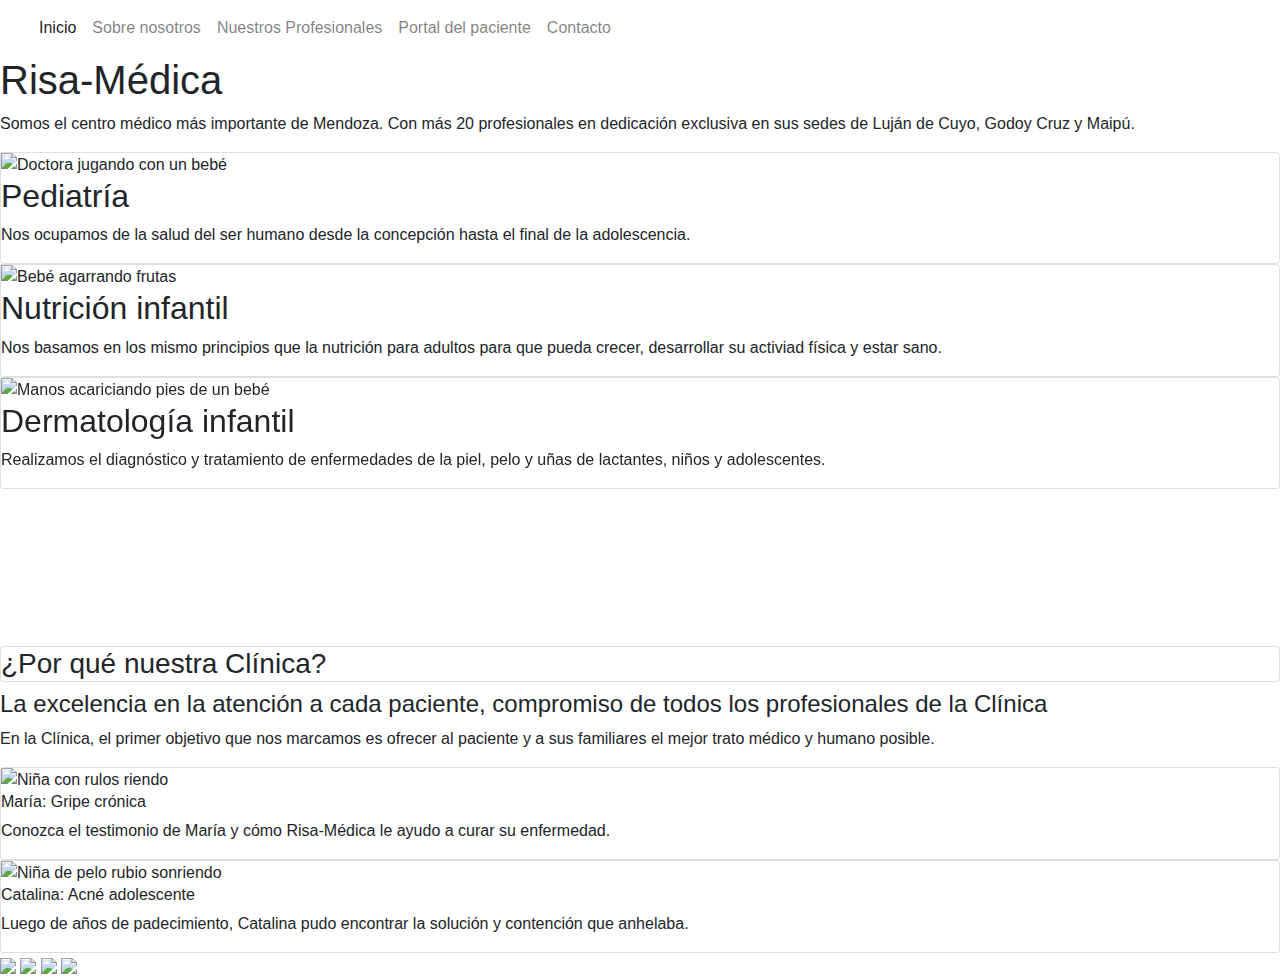
==== index.html @ 8791e5dd "Including SEO" ====
<!DOCTYPE html>
<html lang="en">
<head>
    <meta charset="UTF-8">
    <meta http-equiv="X-UA-Compatible" content="IE=edge">
    <meta name="viewport" content="width=device-width, initial-scale=1.0">
    <meta name="description" content="Ofrecemos excelente trato médico y humano en sus distintas sedes de Mendoza. Rapidez diagnóstica y el mejor tratamiento para niños y adolescentes.">
    <meta name="keywords" content="MEDICINA, MEDICO, NIÑO, NIÑA, ADOLESCENTE, NUTRICION, DERMATOLOGIA, PEDIATRIA">
    <title>Te cuidamos: Risa-Medica</title>
    <link rel="stylesheet" href="https://cdn.jsdelivr.net/npm/bootstrap@4.3.1/dist/css/bootstrap.min.css" integrity="sha384-ggOyR0iXCbMQv3Xipma34MD+dH/1fQ784/j6cY/iJTQUOhcWr7x9JvoRxT2MZw1T" crossorigin="anonymous">
    <link rel="stylesheet" href="./style/estilos.css">

</head>
<body>
    <nav class="navbar navbar-expand-lg navbar-light">
        <div class="container-fluid">
            <button class="navbar-toggler" type="button" data-bs-toggle="collapse" data-bs-target="#navbarTogglerDemo01" aria-controls="navbarTogglerDemo01" aria-expanded="false" aria-label="Toggle navigation">
            <span class="navbar-toggler-icon"></span>
            </button>
            <div class="collapse navbar-collapse" id="navbarTogglerDemo01">
            <ul class="navbar-nav me-auto mb-2 mb-lg-0">
                    <li class="nav-item">
                        <a class="nav-link active" aria-current="page" href="./index.html">Inicio</a>
                    </li>
                    <li class="nav-item">
                        <a class="nav-link" href="./sections/about_us.html">Sobre nosotros</a>
                    </li>
                    <li class="nav-item">
                        <a class="nav-link" href="./sections/our_profesionals.html">Nuestros Profesionales</a>
                    </li>
                    <li class="nav-item">
                        <a class="nav-link" href="./sections/patient_portal.html">Portal del paciente</a>
                    </li>
                    <li class="nav-item">
                        <a class="nav-link" href=".//sections/contact.html">Contacto</a>
                    </li>
            </ul>
            </div>
        </div>
    </nav>

    
    <div class="container_index">
        <section class="intro">
            <article class="intro__img" alt="Hombre agarrando del brazo a su hija">
                <h1 class="main__cover__text">
                    Risa-Médica
                </h1>
                <p class="secundary__cover__text">
                    Somos el centro médico más importante de Mendoza. Con más 20 profesionales en dedicación exclusiva 
                    en sus sedes de Luján de Cuyo, Godoy Cruz y Maipú.
                </p>
            </article>
        </section>         
        <section class="services">
            <article class="card">
                <img class="section__img__card" src="./img/pediatric.jpg" alt="Doctora jugando con un bebé">
                <h2>
                    Pediatría
                </h2>
                <p class="card__text">
                    Nos ocupamos de la salud del ser humano desde la concepción hasta el final de la adolescencia.
                </p>
            </article>
            <article class="card">
                <img class="section__img__card" src="./img/baby_nutrition.jpg" alt="Bebé agarrando frutas">
                <h2>
                    Nutrición infantil
                </h2>
                <p class="card__text">
                    Nos basamos en los mismo principios que la nutrición para adultos para que pueda crecer, desarrollar su activiad física y estar sano.
                </p>
            </article>
            <article class="card">
                <img class="section__img__card" src="./img/baby_skin.webp" alt="Manos acariciando pies de un bebé">
                <h2>
                    Dermatología infantil
                </h2>
                <p class="card__text">
                    Realizamos el diagnóstico y tratamiento de enfermedades de la piel, pelo y uñas de lactantes, niños y adolescentes.
                </p>
            </article>
        </section>
        <section class="us">
            <iframe  class="us__video" src="https://www.youtube.com/embed/1IMIPo5jccs" title="YouTube video player" frameborder="0" allow="accelerometer; autoplay; clipboard-write; encrypted-media; gyroscope; picture-in-picture" allowfullscreen alt="Video corporativo general"></iframe>
            <h3 class="card">
                ¿Por qué nuestra Clínica?
            </h3>
            <h4 class="us__main__text">
                La excelencia en la atención a cada paciente, compromiso de todos los profesionales de la Clínica
            </h4>
            <p>
                En la Clínica, el primer objetivo que nos marcamos es ofrecer al paciente y a sus familiares el mejor trato médico y humano posible.    
            </p>
        </section>
        <section class="testimonies">
            <article class="card">
                <img class="section__img__card" src="./img/Maria.webp" alt="Niña con rulos riendo">
                <h6>
                    María: Gripe crónica
                </h6>
                <p class="card__text">
                    Conozca el testimonio de María y cómo Risa-Médica le ayudo a curar su enfermedad.
                </p>
            </article>
            <article class="card">
                <img class="section__img__card" src="./img/Catalina.jpg" alt="Niña de pelo rubio sonriendo">
                <h6>
                    Catalina: Acné adolescente
                </h6>
                <p class="card__text">
                    Luego de años de padecimiento, Catalina pudo encontrar la solución y contención que anhelaba.
                </p>
            </article>
            <article class="article__end"></article>
        </section>
        <section class="footer">
            <img class="footer__logo" src="https://img.icons8.com/officel/80/1A1A1A/facebook-new.png"/>
            <img class="footer__logo" src="https://img.icons8.com/fluency/48/000000/twitter.png"/>
            <img class="footer__logo" src="https://img.icons8.com/fluency/96/000000/instagram-new.png"/>
            <img class="footer__logo" src="https://img.icons8.com/arcade/64/000000/experimental-marker-arcade.png"/>
        </section>
    </div>
    <script src="https://cdn.jsdelivr.net/npm/bootstrap@5.1.3/dist/js/bootstrap.bundle.min.js" integrity="sha384-ka7Sk0Gln4gmtz2MlQnikT1wXgYsOg+OMhuP+IlRH9sENBO0LRn5q+8nbTov4+1p" crossorigin="anonymous"></script>
</body>
</html>
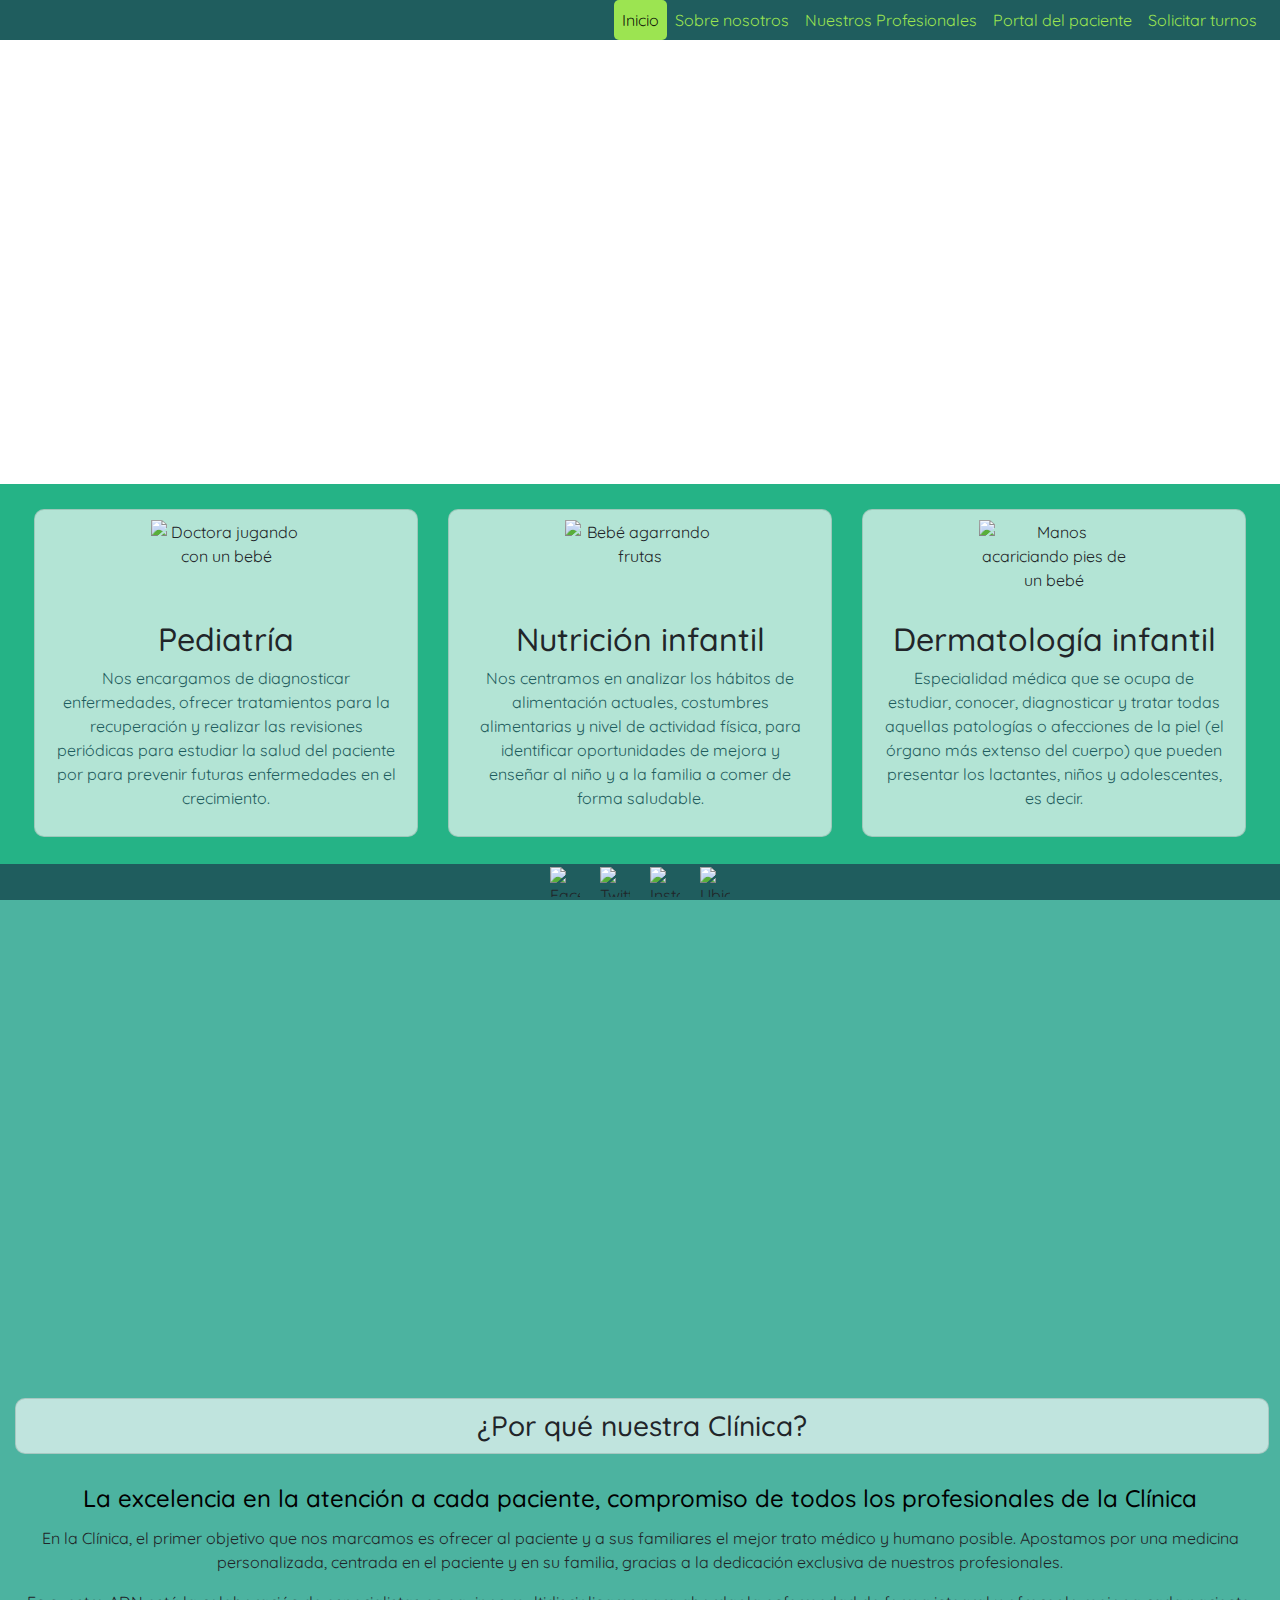
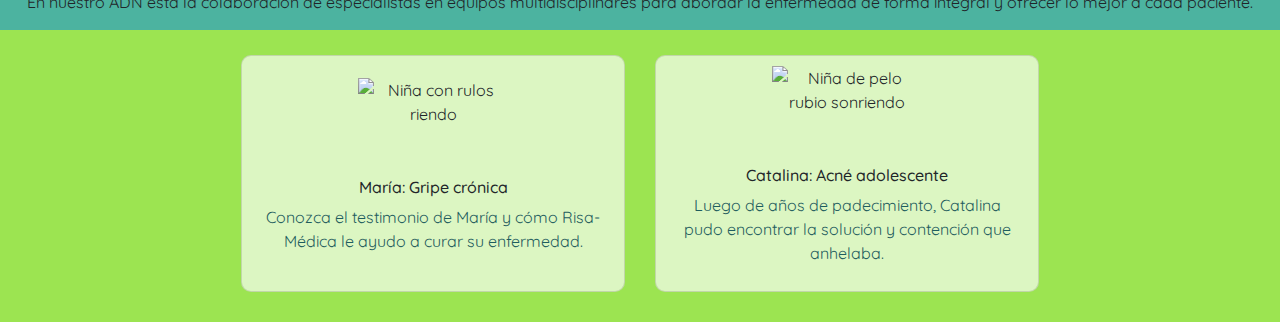
==== commit f47976f8: "Tercer entrega proyecto JavaScript" ====
--- a/index.html
+++ b/index.html
@@ -9,6 +9,7 @@
     <title>Te cuidamos: Risa-Medica</title>
     <link rel="stylesheet" href="https://cdn.jsdelivr.net/npm/bootstrap@4.3.1/dist/css/bootstrap.min.css" integrity="sha384-ggOyR0iXCbMQv3Xipma34MD+dH/1fQ784/j6cY/iJTQUOhcWr7x9JvoRxT2MZw1T" crossorigin="anonymous">
     <link rel="stylesheet" href="./style/estilos.css">
+    <script src="JavaScript/calendar.js"></script>
 
 </head>
 <body>
@@ -32,7 +33,7 @@
                         <a class="nav-link" href="./sections/patient_portal.html">Portal del paciente</a>
                     </li>
                     <li class="nav-item">
-                        <a class="nav-link" href=".//sections/contact.html">Contacto</a>
+                        <a class="nav-link" href=".//sections/turns.html">Solicitar turnos</a>
                     </li>
             </ul>
             </div>
@@ -48,7 +49,13 @@
                 </h1>
                 <p class="secundary__cover__text">
                     Somos el centro médico más importante de Mendoza. Con más 20 profesionales en dedicación exclusiva 
-                    en sus sedes de Luján de Cuyo, Godoy Cruz y Maipú.
+                    en sus sedes de Luján de Cuyo, Godoy Cruz y Maipú. Reconocida por su labor investigadora, el prestigio 
+                    de sus profesionales y su trayectoria en el diagnóstico y tratamiento de patologías de la niñez, la Clínica 
+                    Risa-Médica es un hospital de alta resolución, por su rapidez diagnóstica gracias a su trabajo multidisciplinar 
+                    y a la adquisición de la última tecnología, para ofrecer atención en 3 especialidades médicas. 
+                </p>
+                <p class="secundary__cover__text">
+                    Somos los referentes en medicina de niños en nuestra provincia.
                 </p>
             </article>
         </section>         
@@ -59,7 +66,8 @@
                     Pediatría
                 </h2>
                 <p class="card__text">
-                    Nos ocupamos de la salud del ser humano desde la concepción hasta el final de la adolescencia.
+                    Nos encargamos de diagnosticar enfermedades, ofrecer tratamientos para la recuperación y realizar las revisiones 
+                    periódicas para estudiar la salud del paciente por para prevenir futuras enfermedades en el crecimiento.
                 </p>
             </article>
             <article class="card">
@@ -68,7 +76,8 @@
                     Nutrición infantil
                 </h2>
                 <p class="card__text">
-                    Nos basamos en los mismo principios que la nutrición para adultos para que pueda crecer, desarrollar su activiad física y estar sano.
+                    Nos centramos en analizar los hábitos de alimentación actuales, costumbres alimentarias y nivel de actividad física, 
+                    para identificar oportunidades de mejora y enseñar al niño y a la familia a comer de forma saludable.
                 </p>
             </article>
             <article class="card">
@@ -77,7 +86,8 @@
                     Dermatología infantil
                 </h2>
                 <p class="card__text">
-                    Realizamos el diagnóstico y tratamiento de enfermedades de la piel, pelo y uñas de lactantes, niños y adolescentes.
+                    Especialidad médica que se ocupa de estudiar, conocer, diagnosticar y tratar todas aquellas patologías o afecciones de 
+                    la piel (el órgano más extenso del cuerpo) que pueden presentar los lactantes, niños y adolescentes, es decir.
                 </p>
             </article>
         </section>
@@ -90,7 +100,13 @@
                 La excelencia en la atención a cada paciente, compromiso de todos los profesionales de la Clínica
             </h4>
             <p>
-                En la Clínica, el primer objetivo que nos marcamos es ofrecer al paciente y a sus familiares el mejor trato médico y humano posible.    
+                En la Clínica, el primer objetivo que nos marcamos es ofrecer al paciente y a sus familiares el mejor trato médico y humano posible.
+                Apostamos por una medicina personalizada, centrada en el paciente y en su familia, gracias a la dedicación exclusiva de nuestros 
+                profesionales. 
+            </p>
+            <p>
+                En nuestro ADN está la colaboración de especialistas en equipos multidisciplinares para abordar la enfermedad de forma 
+                integral y ofrecer lo mejor a cada paciente.   
             </p>
         </section>
         <section class="testimonies">
@@ -115,10 +131,10 @@
             <article class="article__end"></article>
         </section>
         <section class="footer">
-            <img class="footer__logo" src="https://img.icons8.com/officel/80/1A1A1A/facebook-new.png"/>
-            <img class="footer__logo" src="https://img.icons8.com/fluency/48/000000/twitter.png"/>
-            <img class="footer__logo" src="https://img.icons8.com/fluency/96/000000/instagram-new.png"/>
-            <img class="footer__logo" src="https://img.icons8.com/arcade/64/000000/experimental-marker-arcade.png"/>
+            <img class="footer__logo" src="https://img.icons8.com/officel/80/1A1A1A/facebook-new.png" alt="Facebook logo"/>
+            <img class="footer__logo" src="https://img.icons8.com/color/48/000000/twitter--v1.png" alt="Twitter logo"/>
+            <img class="footer__logo" src="https://img.icons8.com/fluency/96/000000/instagram-new.png" alt="Instagram logo"/>
+            <img class="footer__logo" src="https://img.icons8.com/arcade/64/000000/experimental-marker-arcade.png" alt="Ubicacion logo"/>
         </section>
     </div>
     <script src="https://cdn.jsdelivr.net/npm/bootstrap@5.1.3/dist/js/bootstrap.bundle.min.js" integrity="sha384-ka7Sk0Gln4gmtz2MlQnikT1wXgYsOg+OMhuP+IlRH9sENBO0LRn5q+8nbTov4+1p" crossorigin="anonymous"></script>
--- a/style/estilos.css
+++ b/style/estilos.css
@@ -0,0 +1,544 @@
+@import url("https://fonts.googleapis.com/css2?family=Quicksand&display=swap");
+html {
+  min-height: 100%;
+}
+
+* {
+  padding: 0;
+  margin: 0;
+}
+
+body {
+  font-family: "Quicksand";
+}
+
+.navbar {
+  background-color: #1f5d5e;
+  padding: 0px 0px 0px 0px;
+  color: white;
+}
+
+.navbar-expand-lg > .container, .navbar-expand-lg > .container-fluid {
+  color: #1f5d5e;
+  background-color: #1f5d5e;
+}
+
+[type=button]:not(:disabled), [type=reset]:not(:disabled), [type=submit]:not(:disabled), button:not(:disabled) {
+  cursor: pointer;
+  background-color: #9ce451;
+}
+
+.navbar-light .navbar-nav .nav-link {
+  color: #9ce451;
+  border-radius: 5px;
+}
+
+.nav-link.active {
+  color: #fff;
+  background-color: #9ce451;
+}
+
+.navbar-expand-lg .navbar-collapse {
+  justify-content: flex-end;
+}
+
+.container_index {
+  display: grid;
+  overflow: hidden;
+  grid-template-rows: auto;
+  grid-template-areas: "intro" "services" "us" "testimonies" "footer";
+}
+
+.intro {
+  grid-area: intro;
+  color: white;
+  display: flex;
+  flex-direction: row;
+  text-align: center;
+  padding: 0px 0px 0px 0px;
+  overflow: hidden;
+  position: relative;
+}
+.intro .intro__img {
+  background-image: url("../img/nature.jpg");
+  background-repeat: no-repeat;
+  background-position: center;
+  transition: all 1s;
+  opacity: 0.8;
+}
+.intro .intro__img .main__cover__text {
+  padding: 30px 10px 10px 10px;
+  color: white;
+}
+.intro .intro__img .secundary__cover__text {
+  padding: 0px 30px 0px 30px;
+  color: white;
+}
+
+.services {
+  grid-area: services;
+  background-color: #25b386;
+  justify-items: center;
+  width: 100%;
+  justify-content: center;
+}
+
+.us {
+  grid-area: us;
+  background-color: #4cb3a0;
+  text-align: center;
+}
+.us .us__main__text {
+  color: black;
+  padding: 0px 10px 5px 10px;
+}
+
+.testimonies {
+  grid-area: testimonies;
+  background-color: #9ce451;
+  text-align: center;
+}
+
+.footer {
+  grid-area: footer;
+  background-color: #1f5d5e;
+  display: flex;
+  width: 100%;
+  flex-direction: row;
+  justify-content: center;
+  align-items: center;
+  list-style-type: none;
+  position: fixed;
+  bottom: 0;
+  height: 4%;
+}
+
+.intro__img:hover {
+  transform: scale(1.05);
+}
+
+.card {
+  background-color: rgba(255, 255, 255, 0.651);
+  margin: 25px 15px 30px 15px;
+  padding: 10px 10px 10px 10px;
+  text-align: center;
+  border-radius: 10px;
+  transition: all 1s;
+  align-items: center;
+}
+.card .section__img__card {
+  height: 100px;
+  width: 150px;
+  padding-bottom: 10px;
+}
+.card .card__text {
+  color: #1f5d5e;
+  padding: 0px 10px 0px 10px;
+}
+
+.card:hover {
+  transform: scale(1.03);
+}
+
+.card__testimonies {
+  background-color: rgba(255, 255, 255, 0.651);
+  margin: 10px 15px 10px 15px;
+  padding: 10px 10px 10px 10px;
+  text-align: center;
+  border-radius: 10px;
+}
+
+.us__video {
+  width: 100%;
+  height: 170px;
+}
+
+.article__end {
+  padding: 8% 0px 0px 0px;
+}
+
+.footer__logo {
+  height: 30px;
+  width: 50px;
+  padding: 0px 10px 0px 10px;
+}
+
+/*Tablet responsive*/
+@media screen and (min-width: 576px) {
+  .intro {
+    background-position: center;
+    background-size: 100% 550px;
+  }
+  .main__cover__text {
+    padding: 30px 10px 10px 10px;
+  }
+  .secundary__cover__text {
+    padding: 20px 70px 30px 70px;
+  }
+  .us__video {
+    height: 300px;
+  }
+  .testimonies {
+    display: flex;
+    flex-direction: row;
+    justify-content: center;
+  }
+}
+@media screen and (min-width: 768px) {
+  .services {
+    display: flex;
+    flex-direction: row;
+  }
+}
+@media screen and (min-width: 992px) {
+  .intro__img {
+    zoom: 150%;
+  }
+  .services {
+    display: flex;
+    flex-direction: row;
+  }
+  .card {
+    width: 30%;
+    justify-content: center;
+  }
+  .us .us__video {
+    height: 500px;
+  }
+  .us .card {
+    width: 98%;
+    justify-content: center;
+  }
+}
+@media screen and (min-width: 1440px) {
+  .intro__img {
+    zoom: 200%;
+  }
+  .main__cover__text {
+    padding: 30px 10px 20px 10px;
+    color: white;
+  }
+}
+.container_about_us {
+  display: grid;
+  grid-template-rows: auto;
+  grid-template-areas: "intro_about_us" "mission" "details_about_us" "team" "rights" "ethics" "footer";
+}
+
+.intro_about_us {
+  grid-area: intro_about_us;
+  text-align: center;
+  justify-content: center;
+  display: flex;
+  flex-direction: row;
+  overflow: hidden;
+  position: relative;
+}
+
+.mission {
+  grid-area: mission;
+  display: flex;
+  flex-direction: column;
+  text-align: center;
+  align-items: center;
+  justify-content: center;
+  padding: 30px 0px 30px 0px;
+  background-color: #25b386;
+}
+
+.details_about_us {
+  grid-area: details_about_us;
+  display: flex;
+  flex-direction: row;
+  text-align: center;
+  padding: 0px 0px 0px 0px;
+}
+.details_about_us .card {
+  width: 95%;
+}
+
+.team {
+  grid-area: team;
+  display: flex;
+  flex-direction: column;
+  justify-content: space-around;
+  background-color: lightgoldenrodyellow;
+  text-align: center;
+}
+
+.rights {
+  grid-area: rights;
+  background-color: #7dd1c1;
+  text-align: center;
+}
+
+.ethics {
+  grid-area: ethics;
+  background-color: lightslategrey;
+  text-align: center;
+}
+
+.intro__about__us__img {
+  background-image: url("../img/about_us_landpage.jpg");
+  background-position: center;
+  background-repeat: no-repeat;
+  background-size: cover;
+  transition: all 1s;
+  opacity: 1.5;
+}
+
+.intro__about__us__img:hover {
+  transform: scale(1.05);
+}
+
+.card__intro__about__us {
+  background-color: rgba(255, 255, 255, 0.651);
+  margin: 5px 40px 20px 40px;
+  padding: 10px 10px 10px 10px;
+  text-align: center;
+  border-radius: 10px;
+}
+
+.mission__format {
+  width: 80%;
+  margin: 5px 15px 10px 15px;
+  padding: 10px 10px 10px 10px;
+  background-color: rgba(255, 255, 255, 0.651);
+  border-radius: 10px;
+  border-radius: 10px;
+  transition: all 1s;
+}
+
+.mission__format:hover {
+  transform: scale(1.1);
+}
+
+.NoBullets {
+  list-style-type: none;
+}
+
+.details__about__us__img {
+  background-image: url("../img/pexels-pixabay-40568.jpg");
+  background-repeat: no-repeat;
+  background-size: 100% 100%;
+  background-size: cover;
+}
+
+.main__cover__text__black {
+  padding: 20px 10px 20px 10px;
+  color: black;
+}
+
+.organization {
+  text-align: center;
+  justify-content: center;
+  padding: 0px 30px 10px 30px;
+}
+
+.profiles {
+  height: 350px;
+  width: 70%;
+  border: solid 1px black;
+}
+
+.moral__title {
+  padding: 20px 20px 10px 10px;
+  color: black;
+}
+
+.text_aside {
+  padding: 10px 0px 10px 20px;
+  text-align: left;
+}
+
+/*Tablet responsive*/
+@media screen and (min-width: 576px) {
+  /*About_us responsive*/
+  .mission {
+    display: flex;
+    flex-direction: row;
+  }
+}
+@media screen and (min-width: 768px) {
+  /*About_us responsive*/
+  .profiles {
+    width: 300px;
+    flex-direction: row;
+  }
+}
+@media screen and (min-width: 992px) {
+  /*About_us responsive*/
+  .team {
+    display: flex;
+    flex-direction: row;
+    align-items: center;
+    padding-top: 50px;
+  }
+}
+@media screen and (min-width: 1440px) {
+  /*About_us responsive*/
+  .intro__about__us__img {
+    zoom: 150%;
+  }
+  .details__about__us__img {
+    zoom: 120%;
+  }
+}
+.body__professionals {
+  background-color: rgba(157, 228, 81, 0.4745098039);
+  height: 100%;
+}
+
+.paragraph__our__profesionals {
+  background-color: rgba(31, 93, 94, 0.8470588235);
+  padding: 8% 8% 8% 8%;
+  margin: 0px 0px 0px 0px;
+  text-align: justify;
+  color: white;
+}
+
+.tittle__our__profesionals {
+  background-color: #1f5d5e;
+  text-align: center;
+  margin: 0% 0px 0px 0px;
+  color: #9ce451;
+  padding: 10px 0px 10px 0px;
+}
+
+.container__profesionals {
+  display: flex;
+  flex-direction: column;
+  margin: 3% 10% 3% 10%;
+  border: 5px solid rgb(133, 132, 132);
+  border-radius: 10px;
+  background-color: whitesmoke;
+}
+.container__profesionals .card__professionals {
+  display: flex;
+  flex-direction: row;
+  background-color: white;
+  padding: 20px 20px 20px 20px;
+  margin: 10px 10px 10px 10px;
+  border-radius: 10px;
+  box-shadow: 10px 5px 5px #1f5d5e;
+  transition: all 2s;
+}
+.container__profesionals .card__professionals .img__professionals {
+  width: 60px;
+  height: 60px;
+  margin-right: 15px;
+}
+.container__profesionals .card__professionals h6 {
+  font-weight: bold;
+}
+.container__profesionals .card__professionals a {
+  font-size: 0.8em;
+  margin-bottom: 0.1rem;
+  color: blue;
+  font-weight: bold;
+}
+.container__profesionals .card__professionals p {
+  font-size: 0.8em;
+  margin-bottom: 0.1rem;
+}
+.container__profesionals .card__professionals .depto {
+  font-size: 0.7em;
+  color: rgb(121, 121, 255);
+}
+.container__profesionals .card__professionals .sede {
+  background-color: greenyellow;
+  border-radius: 5px;
+  text-align: center;
+}
+.container__profesionals .card__professionals .sede:hover {
+  background-color: lightcoral;
+}
+
+.card__professionals:hover {
+  transform: skew(0deg, 1deg);
+  background-color: lightgoldenrodyellow;
+}
+
+/*Tablet responsive*/
+@media screen and (min-width: 576px) {
+  .container__profesionals {
+    flex-direction: row;
+    flex-wrap: wrap;
+    justify-content: center;
+  }
+  .container__profesionals .card__professionals {
+    width: 250px;
+  }
+}
+@media screen and (min-width: 768px) {
+  .paragraph__our__profesionals {
+    padding: 6% 5% 6% 5%;
+    margin: 0px 0px 0px 0px;
+  }
+}
+@media screen and (min-width: 992px) {
+  .paragraph__our__profesionals {
+    padding: 3% 5% 3% 5%;
+    margin: 0px 0px 0px 0px;
+  }
+}
+@media screen and (min-width: 1440px) {
+  .paragraph__our__profesionals {
+    padding: 3% 10% 3% 10%;
+    margin: 0px 0px 0px 0px;
+  }
+}
+.body__patient__portal {
+  background-color: rgba(157, 228, 81, 0.4745098039);
+  height: 100%;
+}
+
+fieldset {
+  padding: 1% 10px 1% 30px;
+  background-color: #1f5d5e;
+  margin: 5% 5% 5% 5%;
+  border-radius: 10px;
+  align-items: center;
+  color: white;
+}
+fieldset h2 {
+  text-align: center;
+}
+fieldset input {
+  border-radius: 5px;
+}
+fieldset legend {
+  padding: 20px 20px 20px 20px;
+}
+fieldset .input__button:hover {
+  background-color: lightcoral;
+}
+
+.title__patient__portal {
+  padding: 10px 0px 0px 20px;
+}
+
+@media screen and (min-width: 1440px) {
+  fieldset {
+    margin: 5% 15% 5% 15%;
+  }
+}
+.body__contact {
+  background-color: rgba(157, 228, 81, 0.4745098039);
+  height: 100%;
+}
+
+form input {
+  padding: 0px 0px 0px 10px;
+}
+form textarea {
+  width: 98%;
+  height: 200px;
+  border-radius: 10px;
+}
+form div h5 {
+  padding: 20px 0px 0px 0px;
+}
+form .buttom__contact:hover {
+  background-color: lightcoral;
+}/*# sourceMappingURL=estilos.css.map */